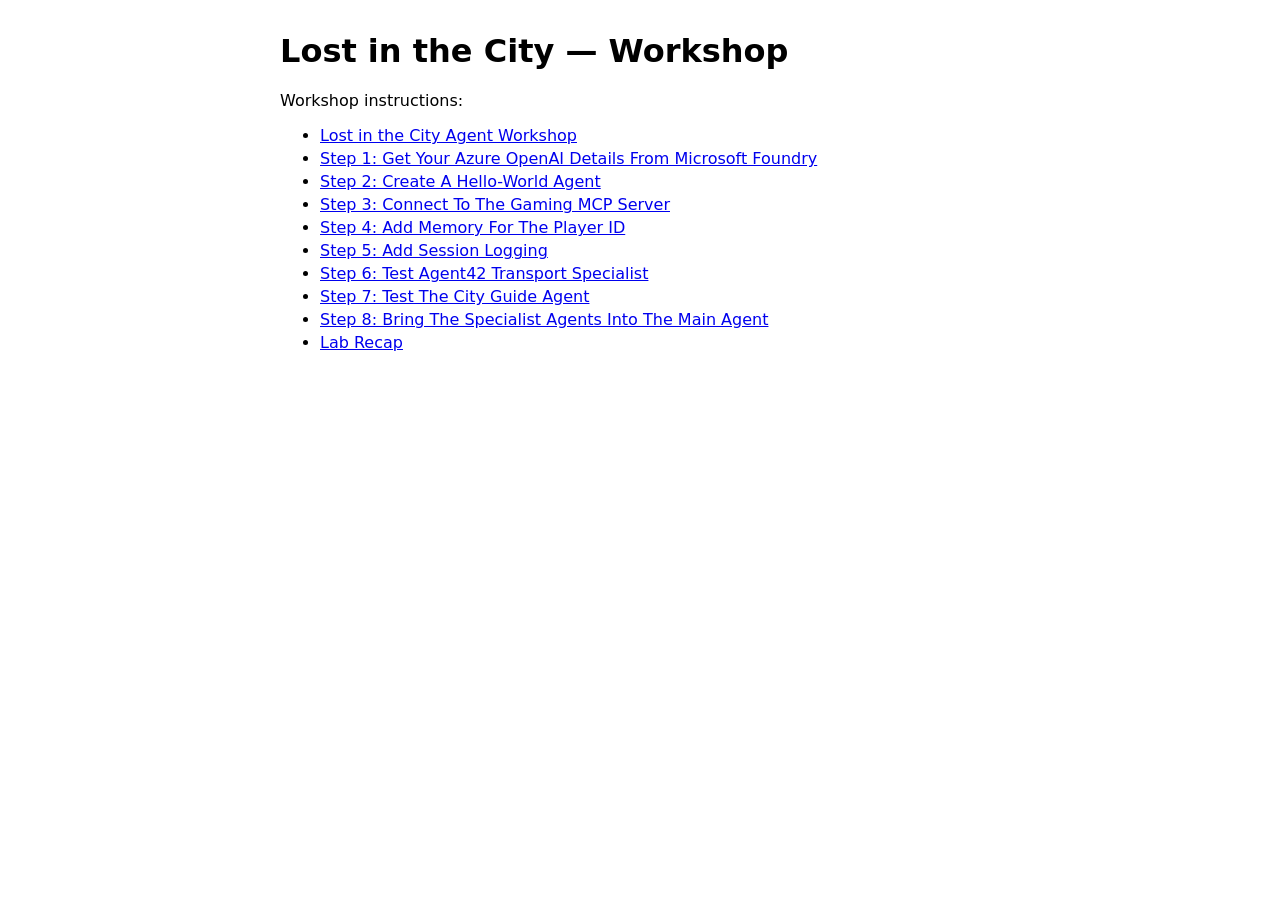
==== player/index.html @ 58049a55 "Add workshop instructions and game scheduling features - Introduced a new markdown file for workshop" ====
<!doctype html>
<html lang="en">
<head>
  <meta charset="utf-8" />
  <title>Lost in the City — Workshop</title>
  <style>
    body { font-family: system-ui, sans-serif; max-width: 720px; margin: 2rem auto; padding: 0 1rem; }
    li { margin: 0.25rem 0; }
  </style>
</head>
<body>
  <h1>Lost in the City — Workshop</h1>
  <p>Workshop instructions:</p>
  <ul>
    <li><a href="guided/00_step_into_your_workspace.md">Lost in the City Agent Workshop</a></li>
    <li><a href="guided/01_get_azure_openai_details_from_foundry.md">Step 1: Get Your Azure OpenAI Details From Microsoft Foundry</a></li>
    <li><a href="guided/02_create_hello_world_agent.md">Step 2: Create A Hello-World Agent</a></li>
    <li><a href="guided/03_connect_to_the_gaming_mcp_server.md">Step 3: Connect To The Gaming MCP Server</a></li>
    <li><a href="guided/04_add_memory_for_the_player_id.md">Step 4: Add Memory For The Player ID</a></li>
    <li><a href="guided/05_add_session_logging.md">Step 5: Add Session Logging</a></li>
    <li><a href="guided/06_test_agent42_transport_specialist.md">Step 6: Test Agent42 Transport Specialist</a></li>
    <li><a href="guided/07_test_the_city_guide_agent.md">Step 7: Test The City Guide Agent</a></li>
    <li><a href="guided/08_bring_specialists_into_main_agent.md">Step 8: Bring The Specialist Agents Into The Main Agent</a></li>
    <li><a href="guided/09_lab_recap.md">Lab Recap</a></li>
  </ul>
</body>
</html>
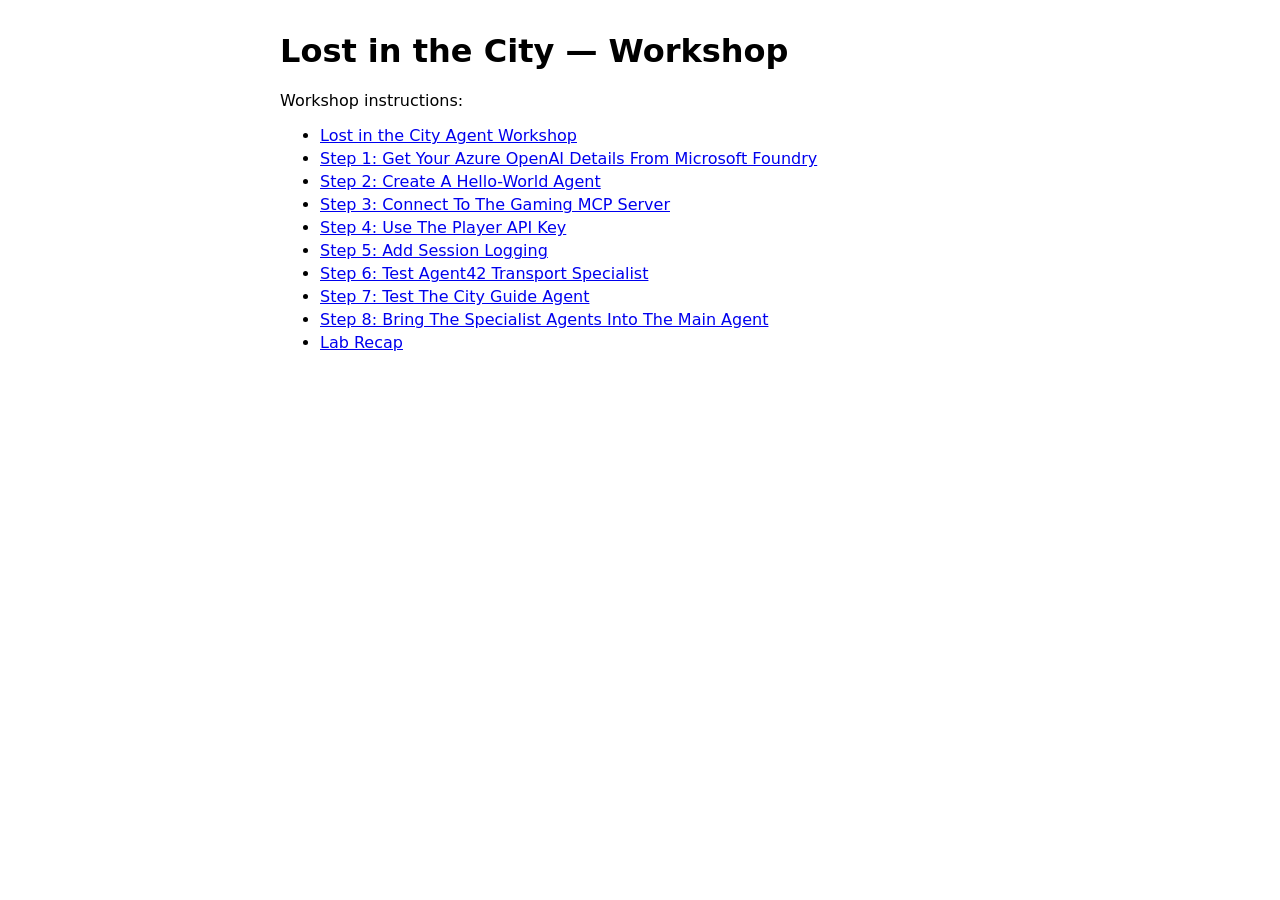
==== commit 304201b2: "Implement player registration with bearer authentication and update workshop instructions - Added pl" ====
--- a/player/index.html
+++ b/player/index.html
@@ -16,7 +16,7 @@
     <li><a href="guided/01_get_azure_openai_details_from_foundry.md">Step 1: Get Your Azure OpenAI Details From Microsoft Foundry</a></li>
     <li><a href="guided/02_create_hello_world_agent.md">Step 2: Create A Hello-World Agent</a></li>
     <li><a href="guided/03_connect_to_the_gaming_mcp_server.md">Step 3: Connect To The Gaming MCP Server</a></li>
-    <li><a href="guided/04_add_memory_for_the_player_id.md">Step 4: Add Memory For The Player ID</a></li>
+    <li><a href="guided/04_use_the_player_api_key.md">Step 4: Use The Player API Key</a></li>
     <li><a href="guided/05_add_session_logging.md">Step 5: Add Session Logging</a></li>
     <li><a href="guided/06_test_agent42_transport_specialist.md">Step 6: Test Agent42 Transport Specialist</a></li>
     <li><a href="guided/07_test_the_city_guide_agent.md">Step 7: Test The City Guide Agent</a></li>
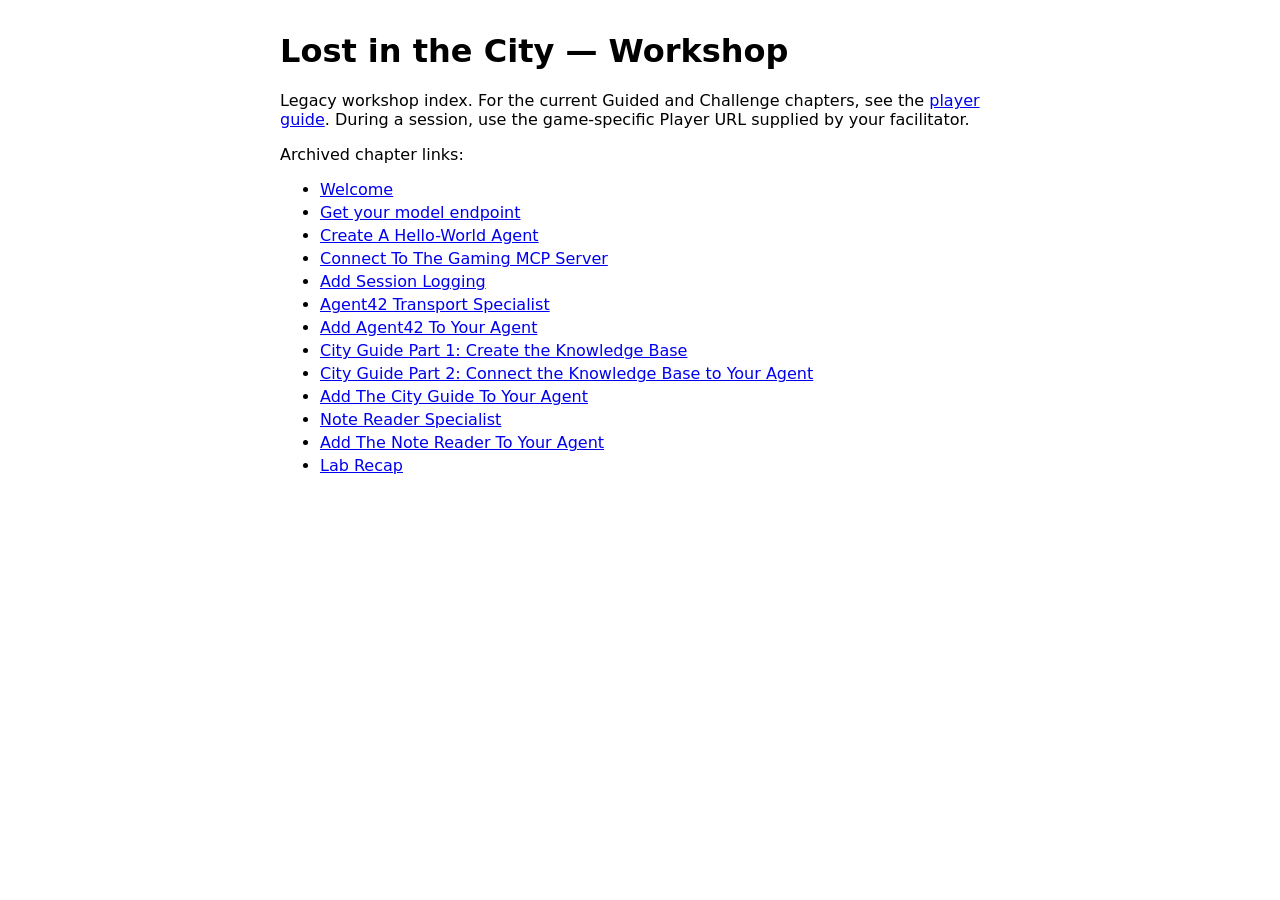
==== commit 7e98ca6f: "docs: prepare workshop for publication and remove legacy Skillable setup" ====
--- a/player/index.html
+++ b/player/index.html
@@ -10,17 +10,23 @@
 </head>
 <body>
   <h1>Lost in the City — Workshop</h1>
-  <p>Workshop instructions:</p>
+    <p>Legacy workshop index. For the current Guided and Challenge chapters, see
+        the <a href="README.md">player guide</a>. During a session, use the
+        game-specific Player URL supplied by your facilitator.</p>
+    <p>Archived chapter links:</p>
   <ul>
-    <li><a href="guided/00_step_into_your_workspace.md">Lost in the City Agent Workshop</a></li>
-    <li><a href="guided/01_get_azure_openai_details_from_foundry.md">Step 1: Get Your Azure OpenAI Details From Microsoft Foundry</a></li>
-    <li><a href="guided/02_create_hello_world_agent.md">Step 2: Create A Hello-World Agent</a></li>
-    <li><a href="guided/03_connect_to_the_gaming_mcp_server.md">Step 3: Connect To The Gaming MCP Server</a></li>
-    <li><a href="guided/04_use_the_player_api_key.md">Step 4: Use The Player API Key</a></li>
-    <li><a href="guided/05_add_session_logging.md">Step 5: Add Session Logging</a></li>
-    <li><a href="guided/06_test_agent42_transport_specialist.md">Step 6: Test Agent42 Transport Specialist</a></li>
-    <li><a href="guided/07_test_the_city_guide_agent.md">Step 7: Test The City Guide Agent</a></li>
-    <li><a href="guided/08_bring_specialists_into_main_agent.md">Step 8: Bring The Specialist Agents Into The Main Agent</a></li>
+    <li><a href="guided/00_step_into_your_workspace.md">Welcome</a></li>
+    <li><a href="guided/01_get_azure_openai_details_from_foundry.md">Get your model endpoint</a></li>
+    <li><a href="guided/02_create_hello_world_agent.md">Create A Hello-World Agent</a></li>
+    <li><a href="guided/03_connect_to_the_gaming_mcp_server.md">Connect To The Gaming MCP Server</a></li>
+    <li><a href="guided/05_add_session_logging.md">Add Session Logging</a></li>
+    <li><a href="guided/06_test_agent42_transport_specialist.md">Agent42 Transport Specialist</a></li>
+    <li><a href="guided/06_use_agent42_in_the_game.md">Add Agent42 To Your Agent</a></li>
+    <li><a href="guided/07_create_the_city_guide_knowledge_base.md">City Guide Part 1: Create the Knowledge Base</a></li>
+    <li><a href="guided/07_test_the_city_guide_agent.md">City Guide Part 2: Connect the Knowledge Base to Your Agent</a></li>
+    <li><a href="guided/08_bring_specialists_into_main_agent.md">Add The City Guide To Your Agent</a></li>
+    <li><a href="guided/08_read_the_secret_note.md">Note Reader Specialist</a></li>
+    <li><a href="guided/08_use_the_note_reader_in_the_game.md">Add The Note Reader To Your Agent</a></li>
     <li><a href="guided/09_lab_recap.md">Lab Recap</a></li>
   </ul>
 </body>
